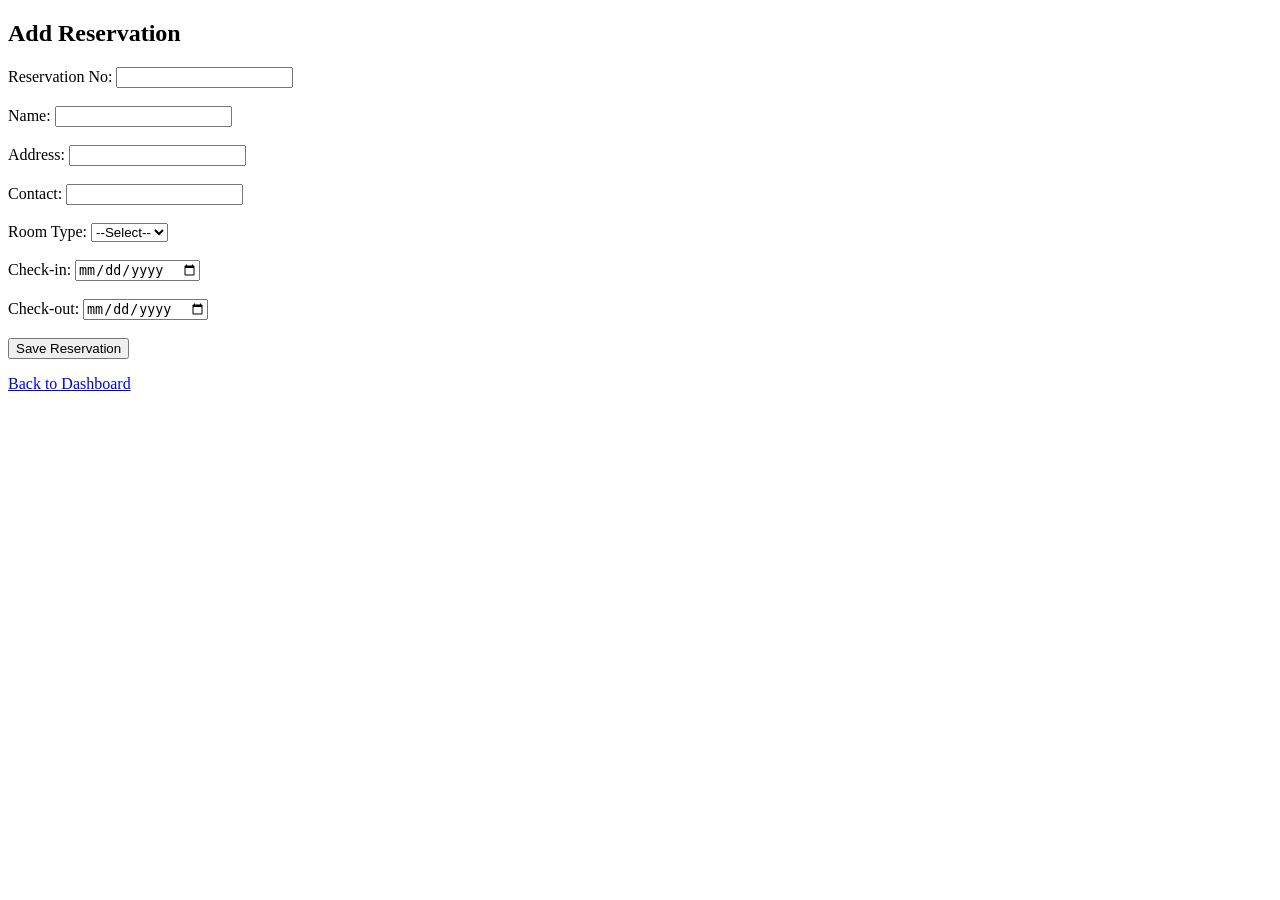
==== src/main/webapp/addReservation.html @ ed4a2df2 "add reservation form and submit servlet" ====
<!DOCTYPE html>
<html>
<head>
    <link rel="stylesheet" href="style.css">
    <meta charset="UTF-8">
    <title>Add Reservation</title>
</head>
<body>
<h2>Add Reservation</h2>

<form id="resForm">
    Reservation No: <input type="text" id="rno" required><br><br>
    Name: <input type="text" id="name" required><br><br>
    Address: <input type="text" id="address" required><br><br>
    Contact: <input type="text" id="contact" required><br><br>

    Room Type:
    <select id="roomType" required>
        <option value="">--Select--</option>
        <option>Single</option>
        <option>Double</option>
        <option>Deluxe</option>
        <option>Suite</option>
    </select><br><br>

    Check-in: <input type="date" id="checkIn" required><br><br>
    Check-out: <input type="date" id="checkOut" required><br><br>

    <button type="submit">Save Reservation</button>
</form>

<p id="msg"></p>
<p><a href="dashboard.html">Back to Dashboard</a></p>

<script>
    document.getElementById("resForm").addEventListener("submit", async function(e){
        e.preventDefault();

        const data = new URLSearchParams();
        data.append("reservationNo", document.getElementById("rno").value.trim());
        data.append("guestName", document.getElementById("name").value.trim());
        data.append("address", document.getElementById("address").value.trim());
        data.append("contact", document.getElementById("contact").value.trim());
        data.append("roomType", document.getElementById("roomType").value);
        data.append("checkIn", document.getElementById("checkIn").value);
        data.append("checkOut", document.getElementById("checkOut").value);

        const res = await fetch("add-reservation", {
            method: "POST",
            headers: {"Content-Type":"application/x-www-form-urlencoded"},
            body: data.toString()
        });

        document.getElementById("msg").innerText = await res.text();
    });
</script>

</body>
</html>
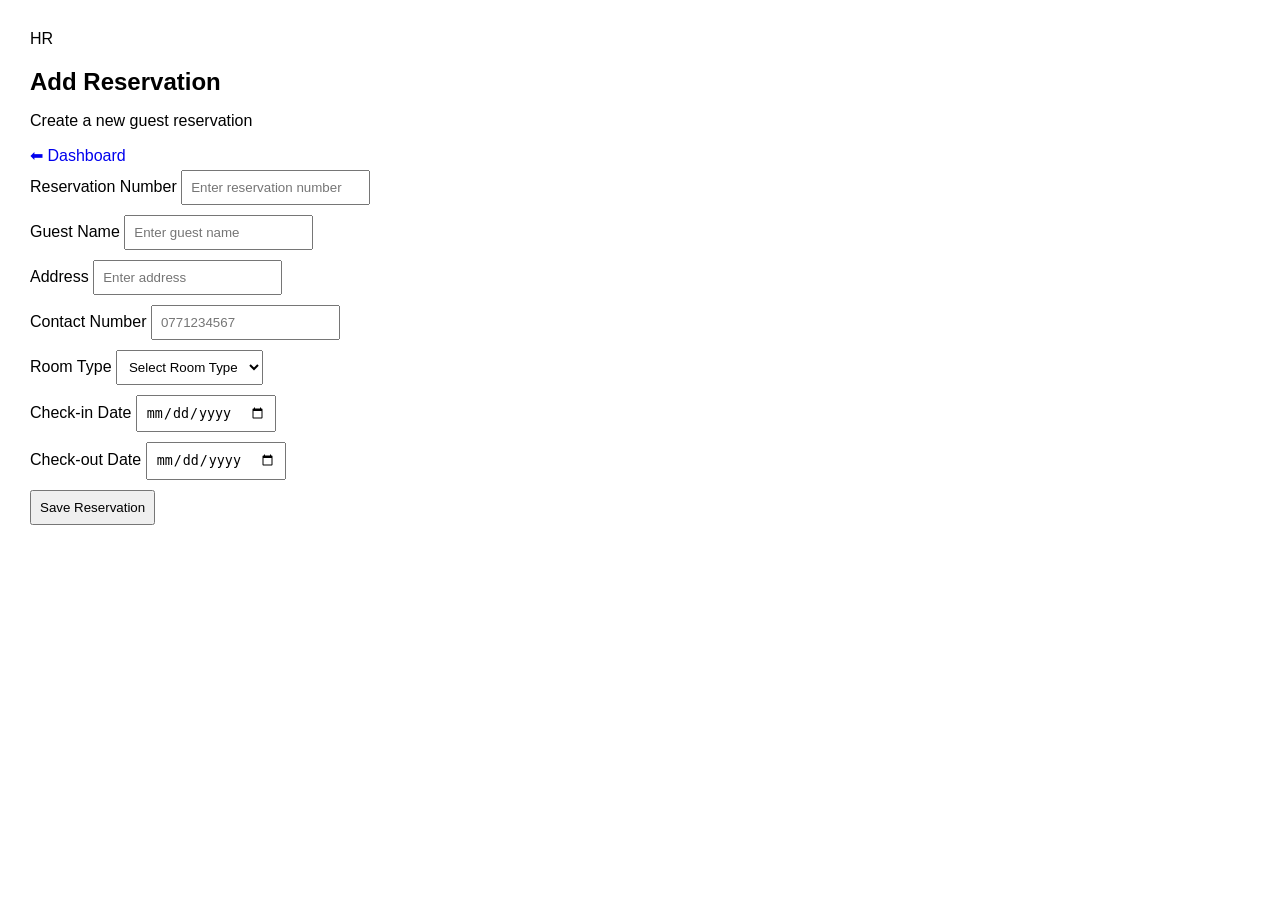
==== commit e5f60c80: "updated add reservation" ====
--- a/src/main/webapp/addReservation.html
+++ b/src/main/webapp/addReservation.html
@@ -6,38 +6,124 @@
     <title>Add Reservation</title>
 </head>
 <body>
-<h2>Add Reservation</h2>
 
-<form id="resForm">
-    Reservation No: <input type="text" id="rno" required><br><br>
-    Name: <input type="text" id="name" required><br><br>
-    Address: <input type="text" id="address" required><br><br>
-    Contact: <input type="text" id="contact" required><br><br>
+<div class="container fade-in">
 
-    Room Type:
-    <select id="roomType" required>
-        <option value="">--Select--</option>
-        <option>Single</option>
-        <option>Double</option>
-        <option>Deluxe</option>
-        <option>Suite</option>
-    </select><br><br>
+    <div class="topbar">
+        <div class="left">
+            <div class="logo-badge">HR</div>
+            <div>
+                <h2>Add Reservation</h2>
+                <p class="muted">Create a new guest reservation</p>
+            </div>
+        </div>
 
-    Check-in: <input type="date" id="checkIn" required><br><br>
-    Check-out: <input type="date" id="checkOut" required><br><br>
+        <a class="btn" href="dashboard.html">⬅ Dashboard</a>
+    </div>
 
-    <button type="submit">Save Reservation</button>
-</form>
+    <div class="card">
 
-<p id="msg"></p>
-<p><a href="dashboard.html">Back to Dashboard</a></p>
+        <form id="resForm" class="form">
+
+            <div class="field">
+                <label>Reservation Number</label>
+                <input type="text" id="rno" placeholder="Enter reservation number" required>
+            </div>
+
+            <div class="field">
+                <label>Guest Name</label>
+                <input type="text" id="name" placeholder="Enter guest name" required>
+            </div>
+
+            <div class="field">
+                <label>Address</label>
+                <input type="text" id="address" placeholder="Enter address" required>
+            </div>
+
+            <div class="field">
+                <label>Contact Number</label>
+                <input type="text" id="contact" placeholder="0771234567" required>
+            </div>
+
+            <div class="field">
+                <label>Room Type</label>
+                <select id="roomType" required>
+                    <option value="">Select Room Type</option>
+                    <option>Single</option>
+                    <option>Double</option>
+                    <option>Deluxe</option>
+                    <option>Suite</option>
+                </select>
+            </div>
+
+            <div class="row">
+                <div class="field" style="flex:1;">
+                    <label>Check-in Date</label>
+                    <input type="date" id="checkIn" required>
+                </div>
+
+                <div class="field" style="flex:1;">
+                    <label>Check-out Date</label>
+                    <input type="date" id="checkOut" required>
+                </div>
+            </div>
+
+            <button class="btn primary" type="submit" id="saveBtn">
+                <span class="btn-text">Save Reservation</span>
+                <span class="spinner" id="spinner"></span>
+            </button>
+
+        </form>
+
+        <div id="msg" class="toast"></div>
+
+    </div>
+
+</div>
 
 <script>
-    document.getElementById("resForm").addEventListener("submit", async function(e){
+
+    const form = document.getElementById("resForm");
+    const msg = document.getElementById("msg");
+    const spinner = document.getElementById("spinner");
+    const btn = document.getElementById("saveBtn");
+    const rnoInput = document.getElementById("rno");
+
+    function showMsg(text,type){
+        msg.className = "toast show " + (type || "");
+        msg.textContent = text;
+
+        setTimeout(()=>{
+            msg.className="toast";
+        },3000);
+    }
+
+    function setLoading(v){
+        spinner.style.display = v ? "inline-block":"none";
+        btn.disabled = v;
+    }
+
+    /* AUTO FORMAT RESERVATION NUMBER */
+
+    rnoInput.addEventListener("blur",function(){
+
+        let num = rnoInput.value.replace(/\D/g,'');
+
+        if(num==="") return;
+
+        num = num.padStart(4,'0');
+
+        rnoInput.value = "R" + num;
+
+    });
+
+
+    form.addEventListener("submit", async function(e){
         e.preventDefault();
 
         const data = new URLSearchParams();
-        data.append("reservationNo", document.getElementById("rno").value.trim());
+
+        data.append("reservationNo", rnoInput.value.trim());
         data.append("guestName", document.getElementById("name").value.trim());
         data.append("address", document.getElementById("address").value.trim());
         data.append("contact", document.getElementById("contact").value.trim());
@@ -45,14 +131,37 @@
         data.append("checkIn", document.getElementById("checkIn").value);
         data.append("checkOut", document.getElementById("checkOut").value);
 
-        const res = await fetch("add-reservation", {
-            method: "POST",
-            headers: {"Content-Type":"application/x-www-form-urlencoded"},
-            body: data.toString()
-        });
+        setLoading(true);
 
-        document.getElementById("msg").innerText = await res.text();
+        try{
+
+            const res = await fetch("add-reservation",{
+                method:"POST",
+                headers:{"Content-Type":"application/x-www-form-urlencoded"},
+                body:data.toString()
+            });
+
+            const text = await res.text();
+
+            if(text.includes("exists")){
+                showMsg("❌ This reservation number already exists","error");
+            }
+            else if(text.includes("Saved")){
+                showMsg("✅ Reservation saved successfully","success");
+                form.reset();
+            }
+            else{
+                showMsg(text,"error");
+            }
+
+        }catch(err){
+            showMsg("❌ Network error","error");
+        }
+
+        setLoading(false);
+
     });
+
 </script>
 
 </body>
--- a/src/main/webapp/style.css
+++ b/src/main/webapp/style.css
@@ -0,0 +1,33 @@
+body {
+    font-family: Arial, sans-serif;
+    margin: 30px;
+}
+
+h2 {
+    margin-bottom: 15px;
+}
+
+input, select, button {
+    padding: 8px;
+    margin: 5px 0;
+}
+
+button {
+    cursor: pointer;
+}
+
+a {
+    text-decoration: none;
+}
+
+table {
+    border-collapse: collapse;
+    width: 100%;
+    margin-top: 15px;
+}
+
+th, td {
+    padding: 10px;
+    border: 1px solid #ccc;
+    text-align: left;
+}
